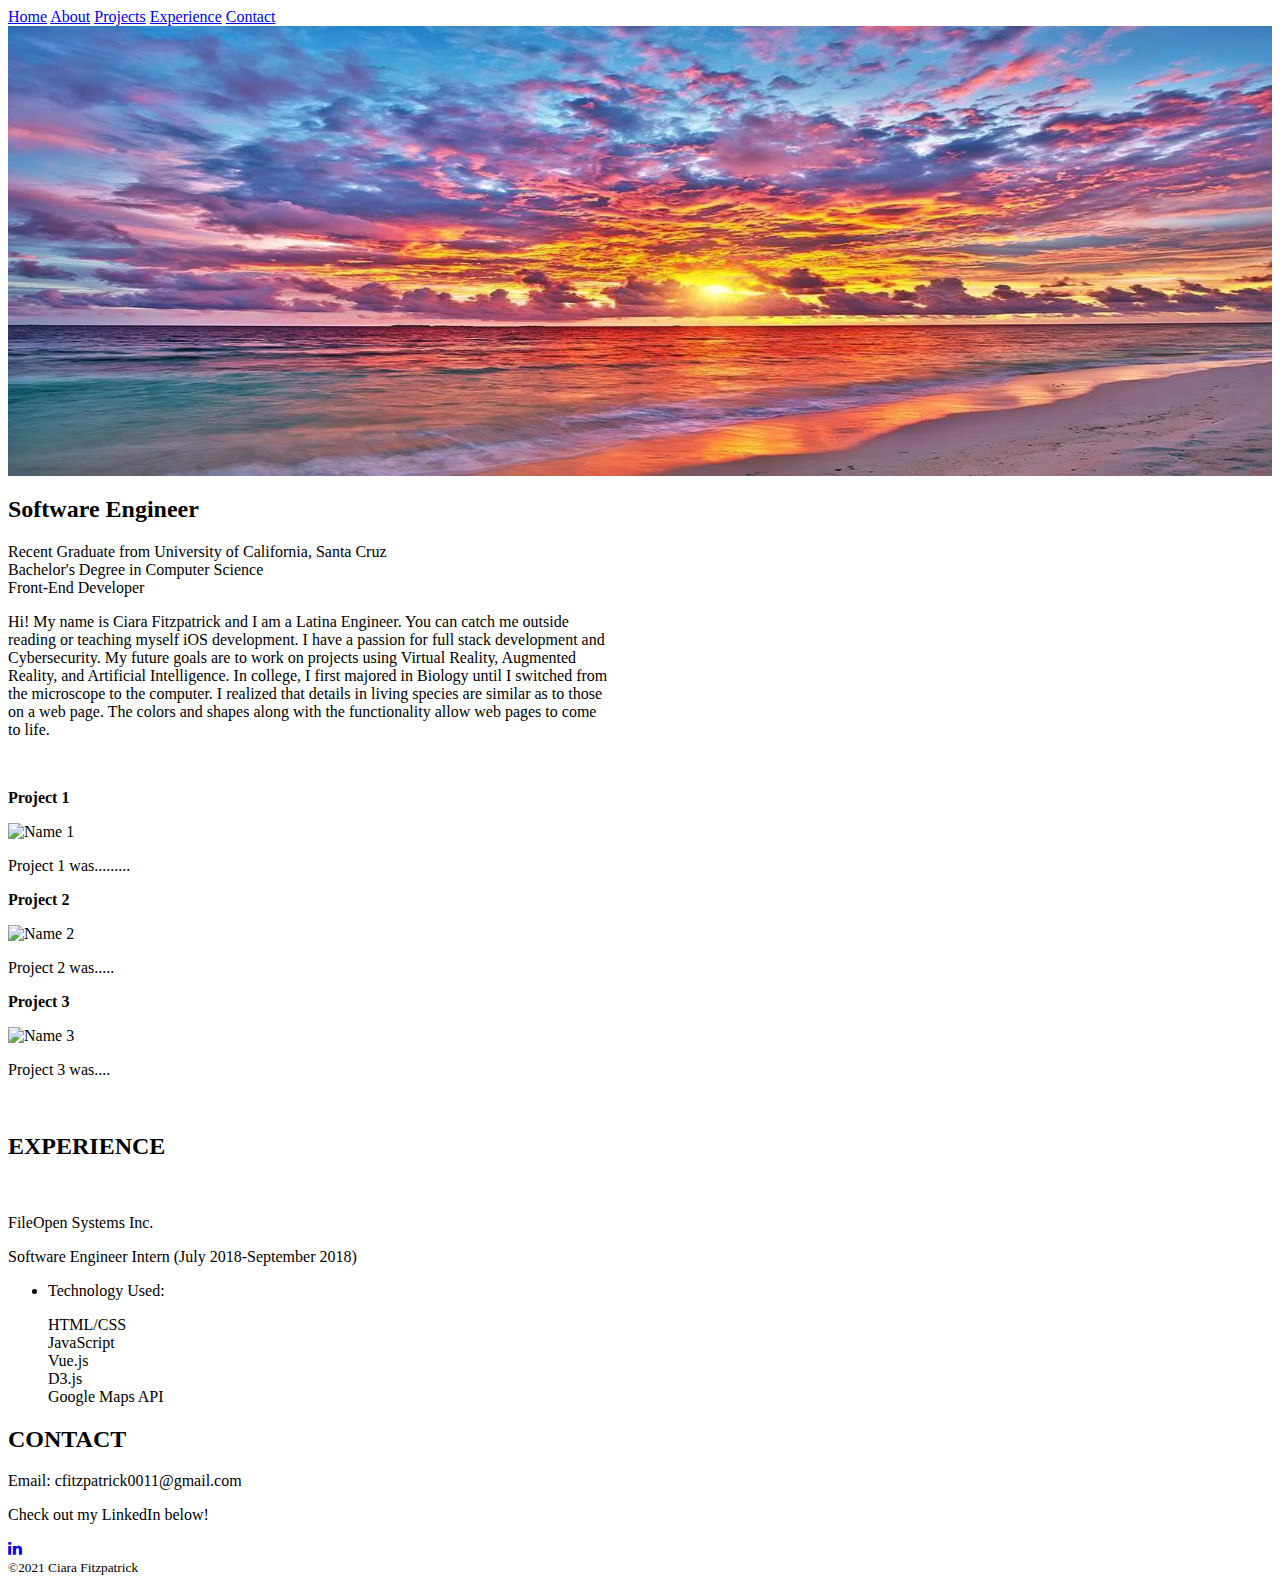
==== My Website.html @ 5674d66b "Adding project files" ====
<!DOCTYPE html>
<html>
<meta charset="UTF-8"> <!--defines character set-->
<meta name="viewport" content="width=device-width, initial-scale=1"> <!--viewport allows wesite to work on all devices and screens-->
<link rel="stylesheet" href="https://www.w3schools.com/w3css/3/w3.css">
<link rel="stylesheet" href="https://cdnjs.cloudflare.com/ajax/libs/font-awesome/4.6.3/css/font-awesome.min.css">

<body>
    <!--CONTENT GOES HERE-->

    <!--Navigation Bar (Menu)-->
    <nav class="w3-bar w3-blue">
        <a href="#home" class="w3-button w3-bar-item">Home</a>
        <a href="#about" class="w3-button w3-bar-item">About</a>
        <a href="#projects" class="w3-button w3-bar-item">Projects</a>
        <a href='#experience' class="w3-button w3-bar-item">Experience</a>
        <a href="#contact" class="w3-button w3-bar-item">Contact</a>
    </nav>

    <!--Home-->
    <section id="home" class="w3-content">

    </section>

    <!--Slideshow-->
    <section>
    
        <img class="mySlides" src="sunset.jpeg" style="width:100%; height:450px">
        <!--<img class="mySlides" src="lizard.jpeg" style="width:100%">
        <img class="mySlides" src="Capitola.jpeg" style="width:100%">-->
        <img class="mySlides" src="tobin-bridge.jpg" style="width:100%; max-height: 450px;">
        <img class="mySlides" src="AI handshake.jpg" style="width:100%; max-height: 450px;">

    </section>

    <!--About me-->

    <section id="about" class="w3-container w3-center w3-content" style="max-width:600px">
        <h2 class="w3-wide">Software Engineer</h2>
        <p class="w3-opacity">Recent Graduate from University of California, Santa Cruz
            <br> Bachelor's Degree in Computer Science
            <br> Front-End Developer
        </p>
    
        <p class="w3-justify">Hi! My name is Ciara Fitzpatrick and I am a Latina Engineer. You can catch me outside reading or teaching myself iOS development. 
            I have a passion for full stack development and Cybersecurity. My future goals are to work on projects using Virtual Reality, 
            Augmented Reality, and Artificial Intelligence. In college, I first majored in Biology until I switched from the microscope to the computer. 
            I realized that details in living species are similar as to those on a web page. The colors and shapes along with the functionality allow web pages to come to life. 
            <!--As a bonus, I have a strong mathematical background and I am very detail-oritented -->
        </p>
    </section>

    <br>


    <!--Projects Section

    Name of project, screenshot, description -->
    <section id="projects" class="w3-row-padding w3-center w3-light-blue w3-content">
        <article class="w3-third">
            <p><b>Project 1</b></p>
            <img src=" " alt="Name 1" style="width:100%">
            <p>Project 1 was.........</p>
        </article>
        <article class="w3-third">
            <p><b>Project 2</b></p>
            <img src= " " alt="Name 2" style="width:100%">
            <p>Project 2 was.....</p>
        </article>
        <article class="w3-third">
            <p><b>Project 3</b></p>
            <img src= " " alt="Name 3" style="width:100%">
            <p>Project 3 was....</p>
        </article>
    </section>

    <br>
    <!--Experience-->
    <section id="experience" class="w3-container w3-content" style="max-width:600px">
        <h2 class="w3-wide w3-center">EXPERIENCE</h2>
        <br>
        <p></p>FileOpen Systems Inc.</p>
        <p class="w3-opacity">Software Engineer Intern (July 2018-September 2018)</p>
    

        <p class="w3-justify w3-left">
            <ul>
            <li>Technology Used:</li>
                <p class="w3-center w3-opacity-min">HTML/CSS
                    <br>
                    JavaScript
                    <br>
                    Vue.js
                    <br>
                    D3.js
                    <br>
                    Google Maps API
                </p>
            <!--<li><i>Leadership Skills:</i> Scrum Master of the team with -->
            </li>

               
            
            </ul>
         </p>

    
    
    
    </section>


    <!--Contact Section-->
    
    <section id="contact" class="w3-container w3-center w3-padding-32">
        <article class="w3-wide">
            <h2>CONTACT</h2>
        Email: cfitzpatrick0011@gmail.com
        <!--<p class="w3-opacity w3-center">Leave a message!</p> -->
        <br>
        <p class="w3-opacity w3-center w3-justify w3-pink"> Check out my LinkedIn below!
        </article>

        <!---
        <forms action="/action_page.php" targets="_blank">
        <input class="w3-input" type="text" placeholder="Your Name (Required)" required name= "Name">
        <input class="w3-input" type="text" placeholder="Your Email (Required" required name="Email">
        <input class="w3-input" type="text" placeholder="Your Message (Required)" required name="Message">
        <button class= "w3-button w3-pink" type="submit">SEND!</button>
        </forms>
        -->

    </section>
    

    <!--Footer-->
    <footer class="w3-container w3-padding-8 w3-center w3-black w3-large w3-hover-pink ">
        <a href="https://www.linkedin.com/in/ciara-fitzpatrick-0021a811b/"><i class="fa fa-linkedin"></i></a>
        <br>
        <small>&copy;2021 Ciara Fitzpatrick</small>
    </footer>


    <!--JS code has to be below HTML so slideshow HTML/JS codes can't be next each other-->

    <!--JavaScript code to run slideshow
    Change every 3 seconds-->
    <script>
    var myIndex= 0;
    carousel();

    function carousel(){
        var i;
        var x = document.getElementsByClassName("mySlides");
        for (i=0; i < x.length; i++){
            x[i].style.display="none";
        }
        myIndex++;
        if(myIndex > x.length) {myIndex = 1}
        x[myIndex-1].style.display = "block";
        setTimeout(carousel, 3000);
    }
    </script>


</body>
</html>
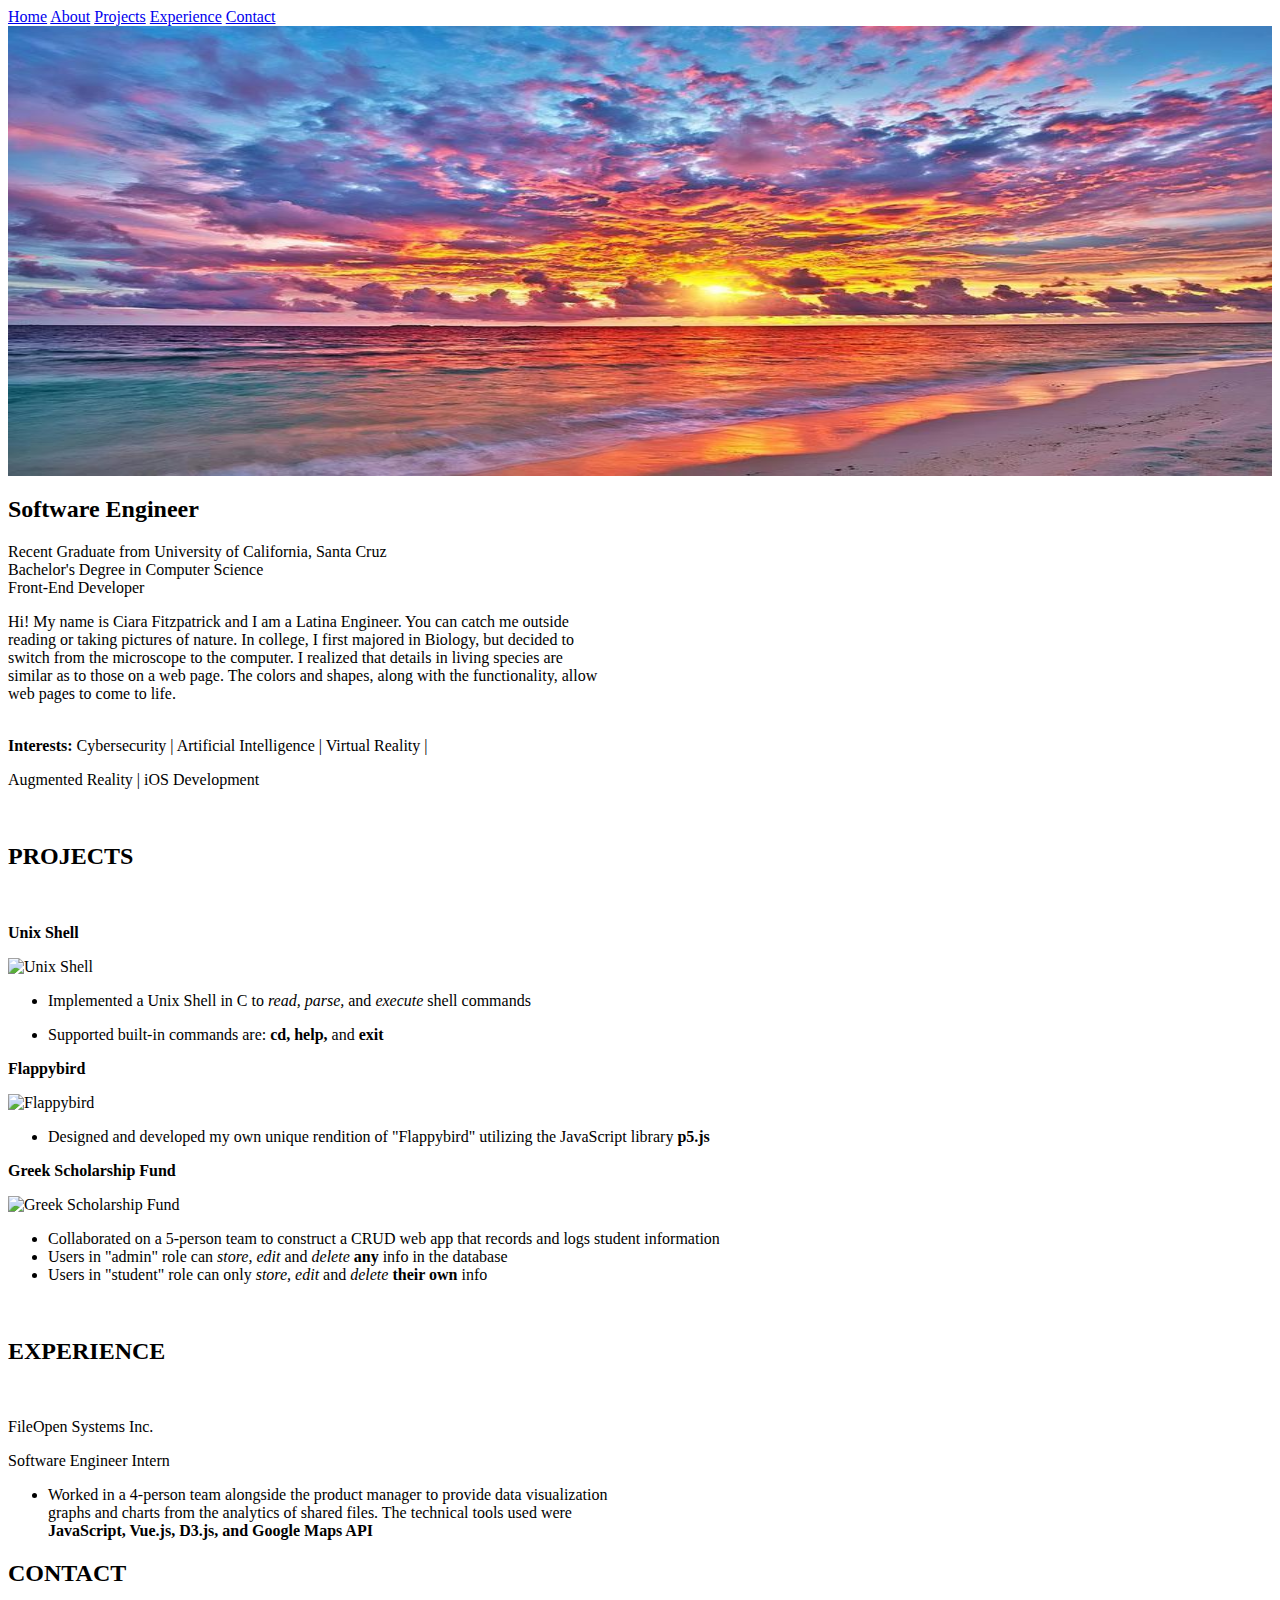
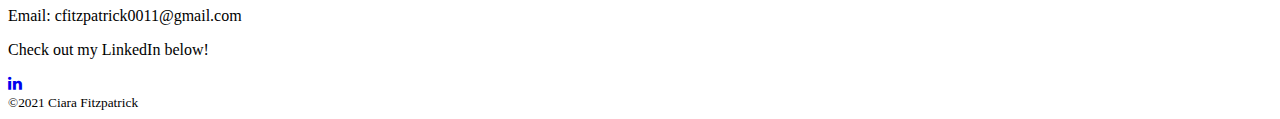
==== commit 84e4e415: "Updated Projects section, edited Experience section and About section" ====
--- a/My Website.html
+++ b/My Website.html
@@ -25,11 +25,12 @@
     <!--Slideshow-->
     <section>
     
-        <img class="mySlides" src="sunset.jpeg" style="width:100%; height:450px">
+        <img class="mySlides" src="sunset.jpeg" style="width:100%; max-height:450px; margin:0px">
         <!--<img class="mySlides" src="lizard.jpeg" style="width:100%">
         <img class="mySlides" src="Capitola.jpeg" style="width:100%">-->
-        <img class="mySlides" src="tobin-bridge.jpg" style="width:100%; max-height: 450px;">
-        <img class="mySlides" src="AI handshake.jpg" style="width:100%; max-height: 450px;">
+        <img class="mySlides" src="tobin-bridge.jpg" style="width:100%; max-height: 450px; margin:0px">
+        <img class="mySlides" src="AI handshake.jpg" style="width:100%; max-height: 450px; margin:0px">
+        <img class="mySlides" src="SantaMonica.jpg" style="width:100%; max-height:450px; margin:0px">
 
     </section>
 
@@ -42,11 +43,21 @@
             <br> Front-End Developer
         </p>
     
-        <p class="w3-justify">Hi! My name is Ciara Fitzpatrick and I am a Latina Engineer. You can catch me outside reading or teaching myself iOS development. 
+        <!--<p class="w3-justify">Hi! My name is Ciara Fitzpatrick and I am a Latina Engineer. You can catch me outside reading or teaching myself iOS development. 
             I have a passion for full stack development and Cybersecurity. My future goals are to work on projects using Virtual Reality, 
             Augmented Reality, and Artificial Intelligence. In college, I first majored in Biology until I switched from the microscope to the computer. 
             I realized that details in living species are similar as to those on a web page. The colors and shapes along with the functionality allow web pages to come to life. 
-            <!--As a bonus, I have a strong mathematical background and I am very detail-oritented -->
+        -->
+        <p class="w3-justify">Hi! My name is Ciara Fitzpatrick and I am a Latina Engineer. You can catch me outside reading or taking pictures of nature. In college, 
+            I first majored in Biology, but decided to switch from the microscope to the computer. 
+            I realized that details in living species are similar as to those on a web page. The colors and shapes, along with the functionality, allow web pages to come to life. 
+            <br>
+            <br>
+            <p class="w3-center"><b>Interests:</b> 
+            Cybersecurity | Artificial Intelligence | Virtual Reality | </p>
+     
+            <p class="w3-center">Augmented Reality | iOS Development </p>
+        </p>
         </p>
     </section>
 
@@ -56,21 +67,47 @@
     <!--Projects Section
 
     Name of project, screenshot, description -->
+    
     <section id="projects" class="w3-row-padding w3-center w3-light-blue w3-content">
+        <h2 class="w3-wide w3-center">PROJECTS</h2>
+        <br>
         <article class="w3-third">
-            <p><b>Project 1</b></p>
-            <img src=" " alt="Name 1" style="width:100%">
-            <p>Project 1 was.........</p>
+            <p><b>Unix Shell</b></p>
+            <img src=" " alt="Unix Shell" style="width:100%">
+
+            <ul>
+            
+                <li>
+            <p>Implemented a Unix Shell in C to <i> read,</i> <i>parse,</i> and <i>execute</i> shell commands
+                </li>
+
+                <li>
+                Supported built-in commands are: <b>cd, help,</b> and <b>exit</b> </p>
+                </li>
+            </ul>
         </article>
         <article class="w3-third">
-            <p><b>Project 2</b></p>
-            <img src= " " alt="Name 2" style="width:100%">
-            <p>Project 2 was.....</p>
+            <p><b>Flappybird</b></p>
+            <img src= " " alt="Flappybird" style="width:100%">
+            <ul>
+            <li><p>Designed and developed my own unique rendition of "Flappybird" utilizing the JavaScript library <b>p5.js</b> </p>
+            </li>
+            </ul>
         </article>
         <article class="w3-third">
-            <p><b>Project 3</b></p>
-            <img src= " " alt="Name 3" style="width:100%">
-            <p>Project 3 was....</p>
+            <p><b>Greek Scholarship Fund</b></p>
+            <img src= " " alt="Greek Scholarship Fund" style="width:100%">
+            <p>
+            <ul>
+                <li>Collaborated on a 5-person team to construct a CRUD web app that records and logs student information 
+                </li>
+                <li>Users in "admin" role can <i>store, edit</i> and <i>delete</i> <b>any</b> info in the database
+                </li>
+                <li>Users in "student" role can only <i>store, edit</i> and <i>delete</i> <b>their own</b> info
+                </li>
+            </ul>
+
+            </p>
         </article>
     </section>
 
@@ -80,10 +117,21 @@
         <h2 class="w3-wide w3-center">EXPERIENCE</h2>
         <br>
         <p></p>FileOpen Systems Inc.</p>
-        <p class="w3-opacity">Software Engineer Intern (July 2018-September 2018)</p>
-    
-
-        <p class="w3-justify w3-left">
+        <p class="w3-opacity">Software Engineer Intern </p>
+
+        <p class="w3-justify">
+        <ul>
+
+        <li>
+            <p>Worked in a 4-person team alongside the product manager to provide data visualization graphs and charts from the analytics of shared files.
+            The technical tools used were <b>JavaScript, Vue.js, D3.js, and Google Maps API</b> </p> 
+        </li>
+
+        </ul>
+
+        </p>
+
+        <!--<p class="w3-justify w3-left">
             <ul>
             <li>Technology Used:</li>
                 <p class="w3-center w3-opacity-min">HTML/CSS
@@ -95,13 +143,13 @@
                     D3.js
                     <br>
                     Google Maps API
-                </p>
+                </p> -->
             <!--<li><i>Leadership Skills:</i> Scrum Master of the team with -->
             </li>
 
                
             
-            </ul>
+            </ul> 
          </p>
 
     
